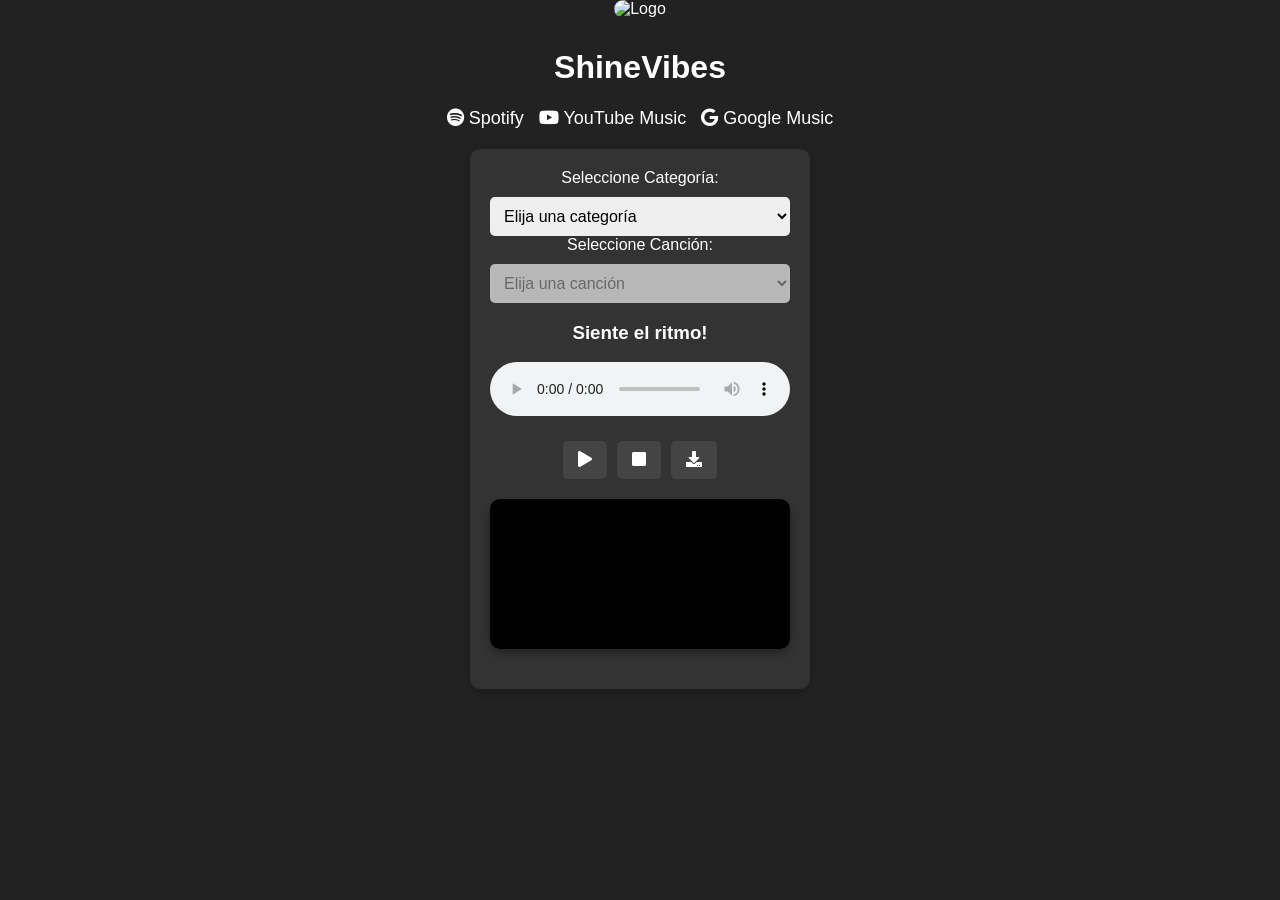
==== index.html @ 943d2a38 "Update and rename ShineVibes.html to index.html" ====
<!DOCTYPE html>
<html lang="es">
<head>
    <meta charset="UTF-8">
    <meta name="viewport" content="width=device-width, initial-scale=1.0">
    <title>Melody Map</title>
    <link rel="icon" type="Logo.jpg" href="images/favicon.png"> <!-- Favicon agregado -->
    <link rel="stylesheet" href="style.css">
    <link rel="stylesheet" href="https://cdnjs.cloudflare.com/ajax/libs/font-awesome/5.15.4/css/all.min.css">
    <meta charset="UTF-8">
    <meta name="viewport" content="width=device-width, initial-scale=1.0">
</head>
<body>
    <header>
        <img src="Imagen/Logo.jpg" alt="Logo">
        <h1>ShineVibes</h1>
        <nav>
            <ul>
                <li><a href="https://open.spotify.com" target="_blank"><i class="fab fa-spotify"></i> Spotify</a></li>
                <li><a href="https://music.youtube.com" target="_blank"><i class="fab fa-youtube"></i> YouTube Music</a></li>
                <li><a href="https://music.google.com" target="_blank"><i class="fab fa-google"></i> Google Music</a></li>
            </ul>
        </nav>
    </header>
    <main>
        <section id="playlist">
            <label for="categorySelect">Seleccione Categoría:</label>
            <select id="categorySelect">
                <option value="" selected disabled>Elija una categoría</option>
                <option value="Clásica" data-color="#F94892">Clásica</option>
                <option value="Jazz" data-color="#FF7F3F">Jazz</option>
                <option value="Pop" data-color="#89CFFD">Pop</option>
                <option value="Rock" data-color="#FBDF07 ">Rock</option>            
            </select>
            
            <label for="songSelect">Seleccione Canción:</label>
            <select id="songSelect" disabled>
                <option value="" selected disabled>Elija una canción</option>
            </select>
            
            <h3 id="songTitle">Siente el ritmo!</h3>

            <audio id="audioPlayer" controls>
                <source id="audioSource" src="" type="audio/mpeg">
                Tu navegador no soporta el elemento de audio.
            </audio>
            <div id="playerControls">
                <button id="playPauseBtn"><i class="fas fa-play"></i></button>
                <button id="stopBtn"><i class="fas fa-stop"></i></button>
                <button id="downloadBtn"><i class="fas fa-download"></i></button>
            </div>
            <canvas id="canvas"></canvas>
        </section>
    </main>
    <script src="script.js"></script>
</body>
</html>
---- style.css ----
body {
    font-family: Arial, sans-serif;
    text-align: center;
    background-color: #222;
    color: white;
    transition: background-color 0.5s ease;
    margin: 0;
    padding: 0;
}

header {
    header img {
    width: 130px; /* Ajusta el tamaño predeterminado */
    height: 130px; /* Ajusta el tamaño predeterminado */
    max-width: 120px; /* Tamaño máximo en pantallas grandes */
    max-height: 120px; /* Tamaño máximo en pantallas grandes */
    margin-bottom: 10px;
    border-radius: 70px;
}

}

header img {
    width: 150px;
    height: 150px;
    margin-bottom: 10px;
    border-radius: 90px;
}
header title{
    font-family:sans-serif;
font-size: large;}

nav {
    margin-top: 10px;
}

nav ul {
    list-style: none;
    padding: 0;
    display: flex;
    gap: 15px;
    justify-content: center;
    flex-wrap: wrap; /* Permitirá que los elementos se ajusten si es necesario */
}

nav ul li a {
    color: white;
    text-decoration: none;
    font-size: 18px;
    transition: color 0.3s;
}

nav ul li a:hover {
    color: #f39c12;
}

main {
    display: flex;
    justify-content: center;
    align-items: center;
    flex-direction: column;
    margin-top: 20px;
}

#playlist {
    background: #333;
    padding: 20px;
    border-radius: 10px;
    display: flex;
    flex-direction: column;
    align-items: center;
    box-shadow: 0 4px 8px rgba(0, 0, 0, 0.2);
}

select, button {
    margin-top: 10px;
    padding: 10px;
    font-size: 16px;
    border-radius: 5px;
    border: none;
    width: 100%;
}

button {
    cursor: pointer;
    background-color: #444;
    color: white;
    transition: background-color 0.3s, transform 0.2s;
    padding: 10px 15px;
}

button:hover {
    background-color: #666;
    transform: scale(1.05);
}

#playerControls {
    display: flex;
    justify-content: center;
    gap: 10px;
    margin-top: 15px;
}

canvas {
    display: block;
    margin: 20px auto;
    background: black;
    width: 100%;
    height: 150px;
    border-radius: 10px;
    box-shadow: 0 4px 8px rgba(0, 0, 0, 0.3);
}

/* Media Queries for Responsiveness */
@media (max-width: 768px) {
    header {
        padding: 15px;
    }

    header img {
        width: 100px;
        height: 100px;
    }

    nav ul {
        flex-direction: column;
        gap: 10px;
        justify-content: flex-start;
    }

    main {
        margin-top: 15px;
    }

    #playlist {
        width: 90%;
        margin: 0 auto;
    }

    select, button {
        font-size: 14px;
        padding: 8px;
    }

    canvas {
        height: 100px;
    }
}

@media (max-width: 480px) {
    header {
        padding: 10px;
    }

    header img {
        width: 35px;
        height: 35px;
    }

    nav ul {
        flex-direction: column;
        gap: 5px;
        justify-content: flex-start;
    }

    #playlist {
        padding: 15px;
    }

    select, button {
        font-size: 12px;
        padding: 6px;
    }

    canvas {
        height: 80px;
    }
}
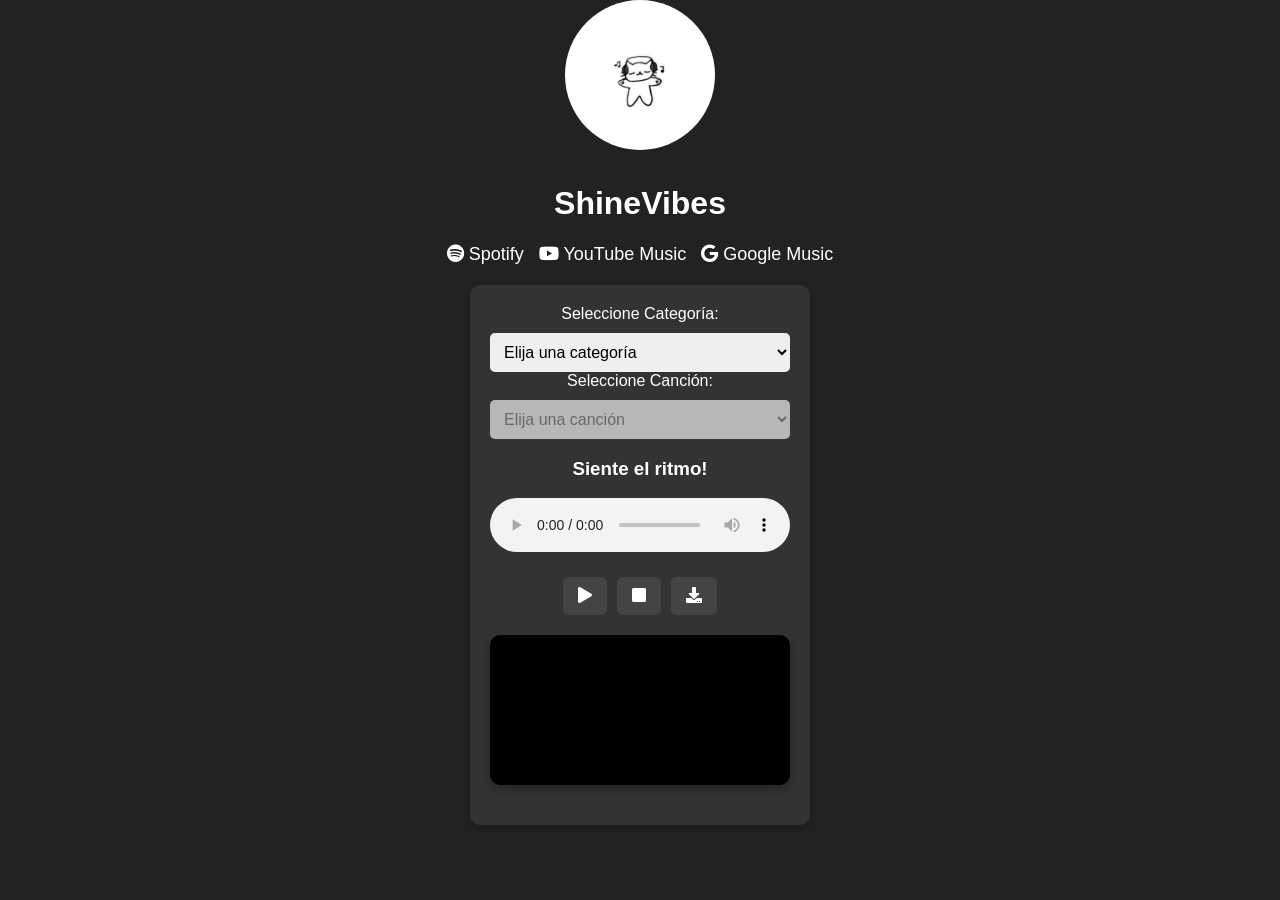
==== commit 324c194e: "Update index.html" ====
--- a/index.html
+++ b/index.html
@@ -3,7 +3,7 @@
 <head>
     <meta charset="UTF-8">
     <meta name="viewport" content="width=device-width, initial-scale=1.0">
-    <title>Melody Map</title>
+    <title>ShineVibes</title>
     <link rel="icon" type="Logo.jpg" href="images/favicon.png"> <!-- Favicon agregado -->
     <link rel="stylesheet" href="style.css">
     <link rel="stylesheet" href="https://cdnjs.cloudflare.com/ajax/libs/font-awesome/5.15.4/css/all.min.css">
